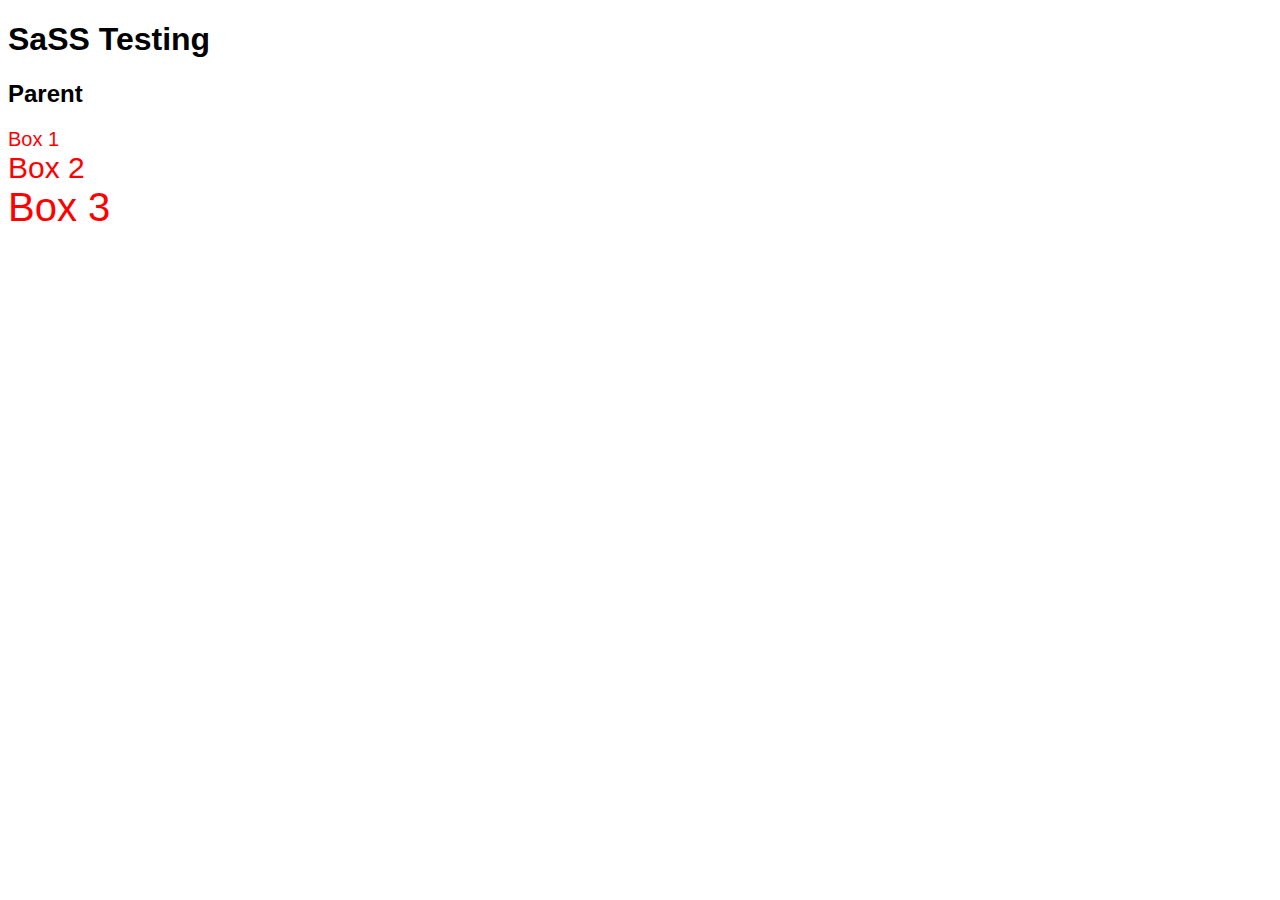
==== sass/index.html @ 1502ebc8 "new stuff" ====
<!DOCTYPE html>
<html lang="en">
<head>
    <meta charset="UTF-8">
    <meta name="viewport" content="width=device-width, initial-scale=1.0">
    <title>SaSS Testing</title>
    <link rel="stylesheet" href="style.css">
</head>
<body>
    <main>
        <h1>SaSS Testing</h1>
        <div class="parent"><h2>Parent</h2></div>
        <div class="box box-one">Box 1</div>
        <div class="box box-two">Box 2</div>
        <div class="box box-three">Box 3</div>
    </main>
</body>
</html>
---- sass/style.css ----
body {
  font-family: Verdana, Geneva, Tahoma, sans-serif;
}

.box {
  color: red;
}
.box-one {
  font-size: 20px;
}
.box-two {
  font-size: 30px;
}
.box-three {
  font-size: 40px;
}/*# sourceMappingURL=style.css.map */
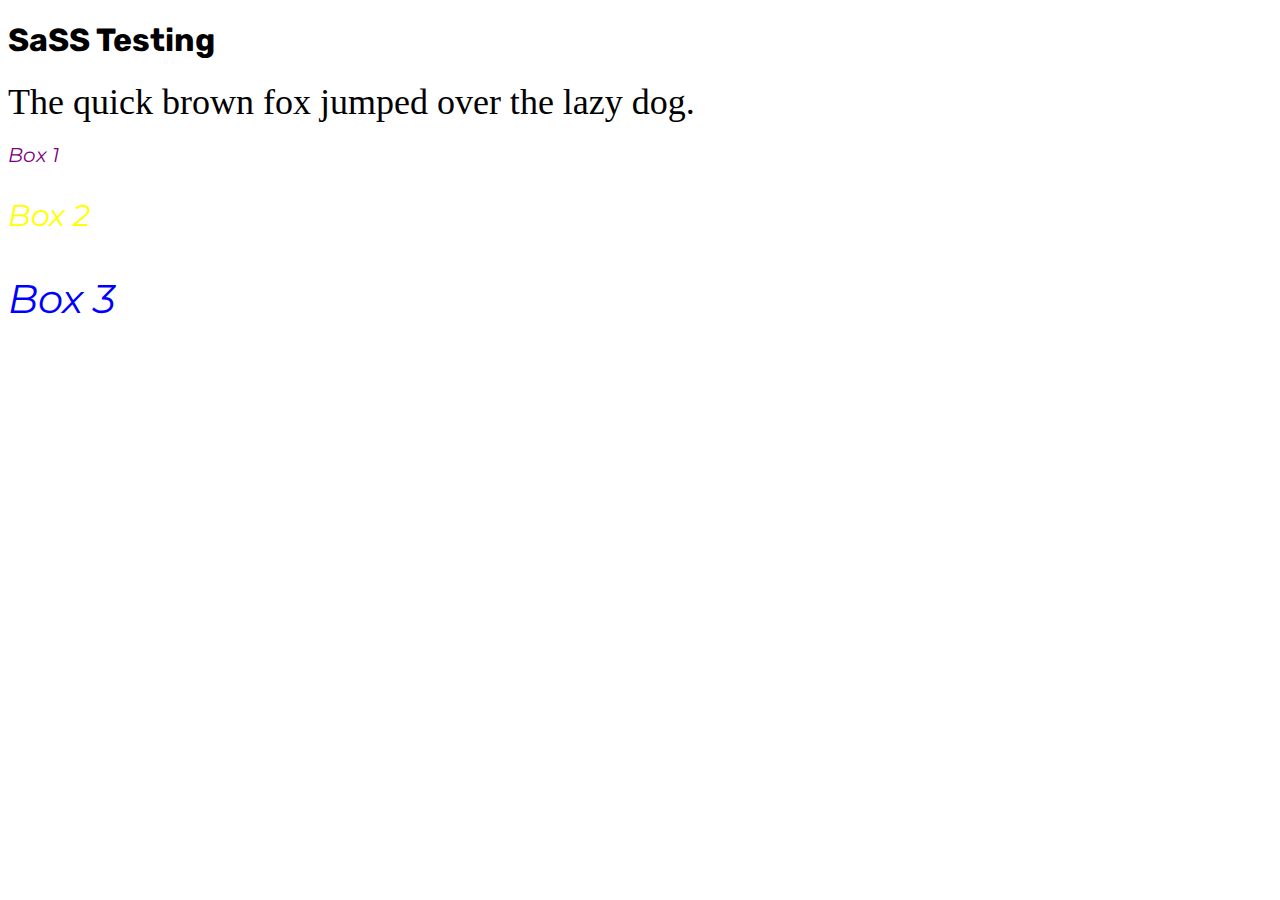
==== commit a3d79cfb: "animations and sass" ====
--- a/sass/index.html
+++ b/sass/index.html
@@ -5,14 +5,20 @@
     <meta name="viewport" content="width=device-width, initial-scale=1.0">
     <title>SaSS Testing</title>
     <link rel="stylesheet" href="style.css">
+    <link rel="preconnect" href="https://fonts.googleapis.com">
+    <link rel="preconnect" href="https://fonts.gstatic.com" crossorigin>
+    <link href="https://fonts.googleapis.com/css2?family=Montserrat:ital,wght@0,100..900;1,100..900&family=Rubik:ital,wght@0,300..900;1,300..900&display=swap" rel="stylesheet">
 </head>
 <body>
     <main>
         <h1>SaSS Testing</h1>
-        <div class="parent"><h2>Parent</h2></div>
-        <div class="box box-one">Box 1</div>
-        <div class="box box-two">Box 2</div>
-        <div class="box box-three">Box 3</div>
+        <div class="parent">
+            <div class="typing-effect">The quick brown fox jumped over the lazy dog.</div>
+        </div>
+        <div class="box box-one"><p>Box 1</p></div>
+        <div class="box box-two"><p>Box 2</p></div>
+        <div class="box box-three"><p>Box 3</p></div>
+        
     </main>
 </body>
 </html>--- a/sass/style.css
+++ b/sass/style.css
@@ -1,5 +1,25 @@
-body {
-  font-family: Verdana, Geneva, Tahoma, sans-serif;
+p {
+  font-family: "Montserrat", sans-serif;
+  font-optical-sizing: auto;
+  font-weight: 400;
+  font-style: italic;
+}
+
+h1, h2, h3, h4, h5, h6 {
+  font-family: "Rubik", sans-serif;
+  font-optical-sizing: auto;
+}
+
+.parent {
+  display: flex;
+  margin: auto;
+}
+
+.typing-effect {
+  font-size: 36px;
+  animation: change-width 4s infinite 3s, typing-effect 0.5s infinite 2s;
+  white-space: nowrap;
+  overflow: hidden;
 }
 
 .box {
@@ -7,10 +27,33 @@
 }
 .box-one {
   font-size: 20px;
+  color: purple;
 }
 .box-two {
   font-size: 30px;
+  color: yellow;
 }
 .box-three {
   font-size: 40px;
+  color: blue;
+}
+
+@keyframes change-width {
+  0% {
+    width: 0;
+  }
+  50% {
+    width: 41%;
+  }
+  100% {
+    width: 0;
+  }
+}
+@keyframes typing-effect {
+  0% {
+    border-right: none;
+  }
+  50% {
+    border-right: 1px solid black;
+  }
 }/*# sourceMappingURL=style.css.map */